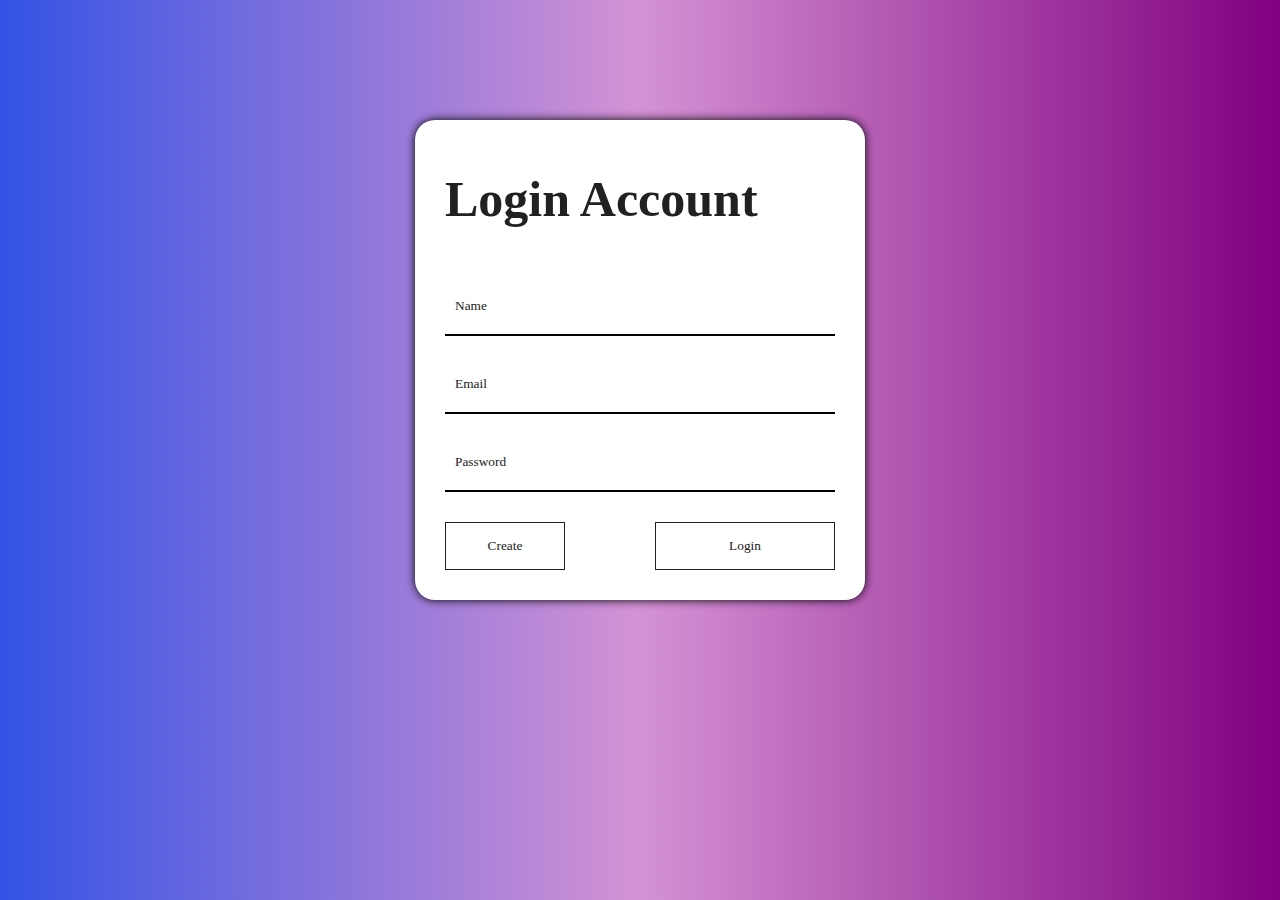
==== login/index.html @ ca1c2eea "your message" ====
<!DOCTYPE html>
<html lang="en">

<head>
  <meta charset="UTF-8">
  <meta http-equiv="X-UA-Compatible" content="IE=edge">
  <meta name="viewport" content="width=device-width, initial-scale=1.0">
  <title>Login account</title>
  <link rel="shortcut icon" href="path868.png" type="image/x-icon">
  <link rel="stylesheet" href="../style.css">

</head>

<body>


  <div class="form">
    <h1>Login Account</h1>
    <input type="text" placeholder="Name" autocomplete="off" id="User">

    <input type="text" placeholder="Email" autocomplete="off" id="Email">
    <input type="text" placeholder="Password" autocomplete="off" id="Password">

    <div class="btn">
      <button id="Submit">Create</button>
      <a href="./login/index.html"><button>Login</button></a>
    </div>

  </div>


  <script src="responsive.js"></script>
  <script src="script.js"></script>
</body>

</html>
---- style.css ----
:root{
    --dark: #212121;

    --light: linear-gradient(to right, rgb(51, 83, 228),rgb(212, 146, 212),purple);
}
*{
    padding: 0;
    margin: 0;
    box-sizing: border-box;
    transition: all 0.5s;
    font-family:'Segoe UI'; 
}
body{
    padding: 30px;
    /*background:linear-gradient(to right, blue,violet,purple);*/
    background: var(--light);
}
.form{
    --dark: #3d3d3d;
    --light: white;
    background-color: var(--light);
    color: var(--text);
    margin: 90px auto;
    box-shadow: 0px 0px 10px 0px black;
    width: 450px;
    padding: 30px;
    border-radius: 20px;
    /*background-color: rgb(236, 236, 236);*/
}
input{
    --light: #212121;
    --dark: whitesmoke;
    width: 100%;
    background-color: transparent;
   
    border: none;
    border-bottom: 2px solid black;
    outline: none;
    color: var(--light);
    padding: 20px;
    padding-left: 10px;
    display: block;
    margin-bottom: 20px;
}

input::placeholder{
    color: var(--text);
}
.btn{
    display: grid;
    grid-template-columns: 2fr 3fr;
    grid-gap: 90px;
    margin-top: 30px;
}
.btn button{
    --light: #212121;
    --dark: rgb(218, 218, 218);
    padding: 15px;
    background-color: transparent;
    border: 1px solid var(--light);
    color: var(--light);
    width: 100%;
}
.btn button:hover{
    background-color: var(--light);
    color: var(--dark);
}
h1{
    --light: #212121;
    --dark: rgb(218, 218, 218);
   color: var(--light);
    margin-top: 20px;
    font-size: 50px;
    margin-bottom: 50px;
}
a{
    text-decoration: none;
    color: inherit;
}
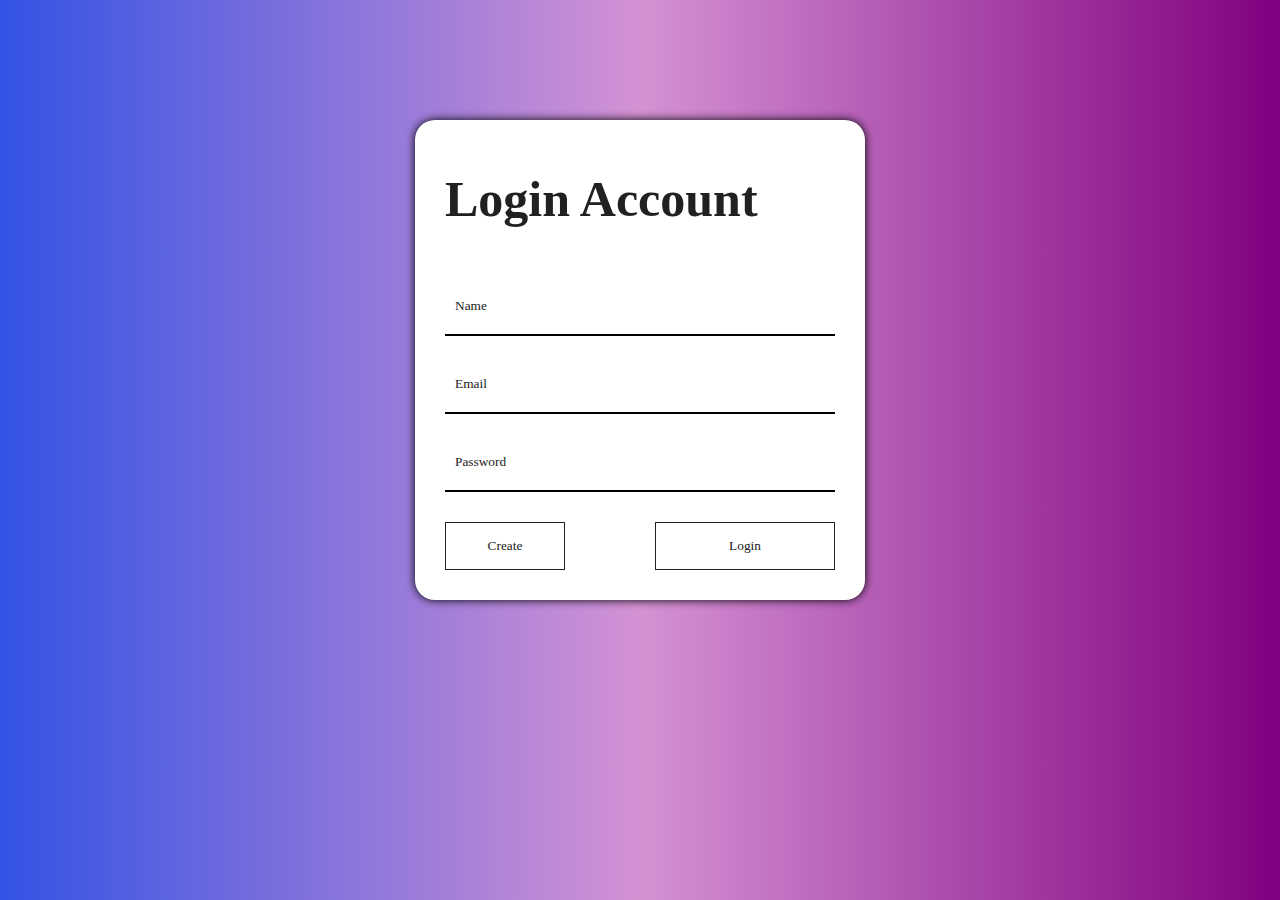
==== commit b96b3fff: "reinitialized files" ====
--- a/login/index.html
+++ b/login/index.html
@@ -29,7 +29,7 @@
   </div>
 
 
-  <script src="responsive.js"></script>
+  <script src="../responsive.js"></script>
   <script src="script.js"></script>
 </body>
 
